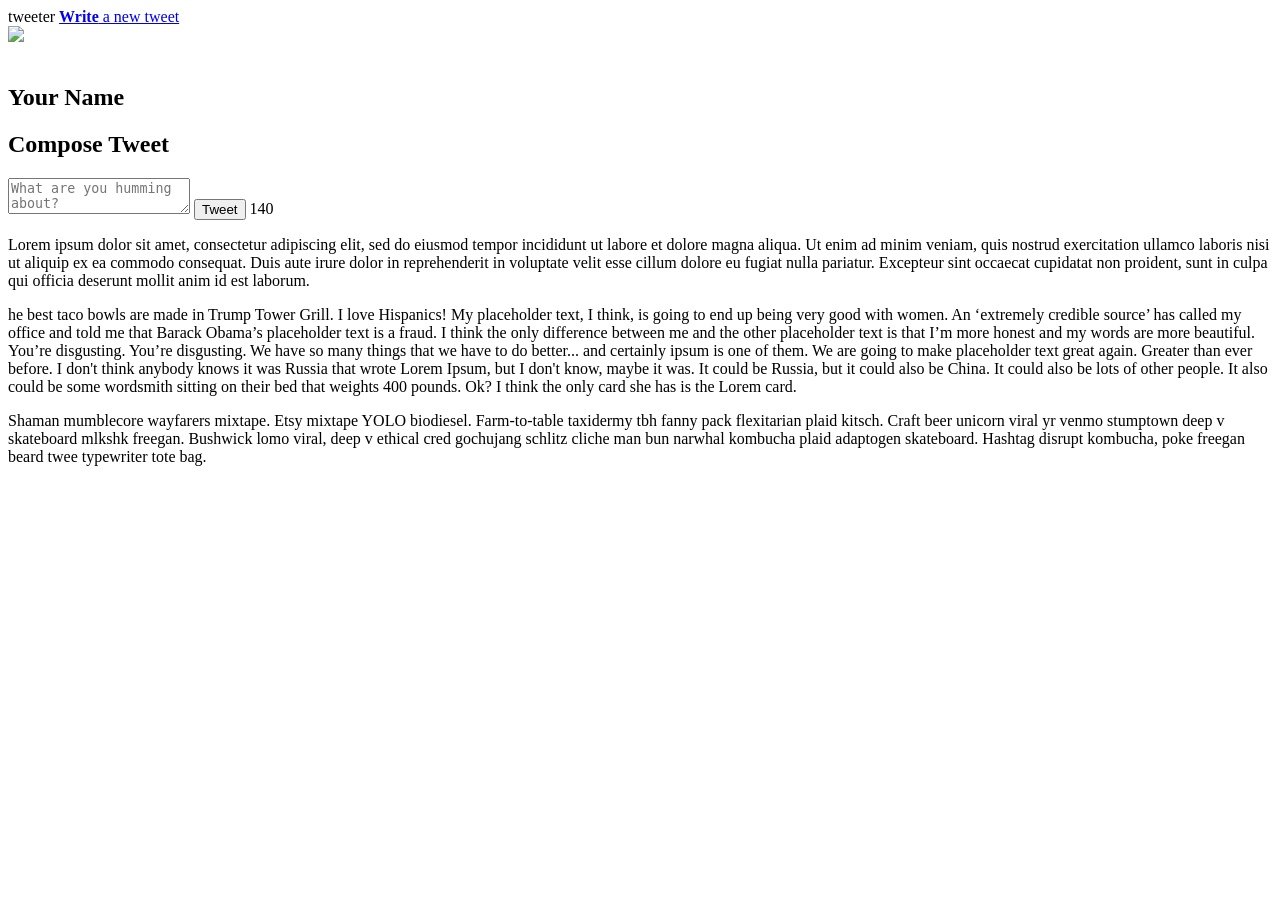
==== public/index.html @ 568cedb8 "added counter that turns red when negative in the textarea box" ====
<!DOCTYPE html>
<html lang="en">

<head>
  <!-- Meta Information -->
  <title>Tweeter - Home Page</title>

  <!-- External CSS -->
  <link rel="stylesheet" href="/vendor/normalize-4.1.1.css" type="text/css" />
  <link href="https://fonts.googleapis.com/css?family=Bungee|Source+Sans+Pro:300,300i,700,700i&display=swap"
    rel="stylesheet">

  <!-- App CSS -->
  <link rel="stylesheet" href="/styles/layout.css" type="text/css" />
  <link rel="stylesheet" href="/styles/nav.css" type="text/css">
  <link rel="stylesheet" href="/styles/header.css" type="text/css">
  <link rel="stylesheet" href="/styles/new-tweet.css" type="text/css">

  <!-- External JS -->
  <script type="text/javascript" src="/vendor/jquery-2.2.3.min.js"></script>

  <!-- App JS -->
  <script type="text/javascript" src="/scripts/app.js"></script>
  <script type="text/javascript" src="/scripts/composer-char-counter.js"></script>
</head>

<body>

  <!-- Top nav bar (fixed) -->
  <nav class="navbar fixed-top bg-dark">
    <span>tweeter</span>
    <a href="#"><strong>Write</strong> a new tweet</a>
  </nav>

  <header class="bg-light">
    <div>
      <img src="/images/profile-hex.png">
    </div>
    <br>
    <div>
      <h2><strong>Your</strong> Name</h2>
    </div>
  </header>


  <!-- Page-specific (main) content here -->
  <main class="container">
    <section class="new-tweet">
      <h2 class="new-tweet">Compose Tweet</h2>
      <form method="POST" action="/tweets/">
        <textarea id="text-box" name="text" placeholder="What are you humming about?"></textarea>
        <input type="submit" value="Tweet">
        <span id='counter' class="counter">140</span>
      </form>
    </section>
    <p>Lorem ipsum dolor sit amet, consectetur adipiscing elit, sed do eiusmod tempor incididunt ut labore et dolore
      magna aliqua. Ut enim ad minim veniam, quis nostrud exercitation ullamco laboris nisi ut aliquip ex ea commodo
      consequat. Duis aute irure dolor in reprehenderit in voluptate velit esse cillum dolore eu fugiat nulla pariatur.
      Excepteur sint occaecat cupidatat non proident, sunt in culpa qui officia deserunt mollit anim id est laborum.</p>
    <p>he best taco bowls are made in Trump Tower Grill. I love Hispanics!

      My placeholder text, I think, is going to end up being very good with women. An ‘extremely credible source’ has
      called my office and told me that Barack Obama’s placeholder text is a fraud.

      I think the only difference between me and the other placeholder text is that I’m more honest and my words are
      more beautiful. You’re disgusting. You’re disgusting.

      We have so many things that we have to do better... and certainly ipsum is one of them. We are going to make
      placeholder text great again. Greater than ever before. I don't think anybody knows it was Russia that wrote Lorem
      Ipsum, but I don't know, maybe it was. It could be Russia, but it could also be China. It could also be lots of
      other people. It also could be some wordsmith sitting on their bed that weights 400 pounds. Ok?

      I think the only card she has is the Lorem card.</p>
    <p>Shaman mumblecore wayfarers mixtape. Etsy mixtape YOLO biodiesel. Farm-to-table taxidermy tbh fanny pack
      flexitarian plaid kitsch. Craft beer unicorn viral yr venmo stumptown deep v skateboard mlkshk freegan. Bushwick
      lomo viral, deep v ethical cred gochujang schlitz cliche man bun narwhal kombucha plaid adaptogen skateboard.
      Hashtag disrupt kombucha, poke freegan beard twee typewriter tote bag.</p>

  </main>

</body>

</html>
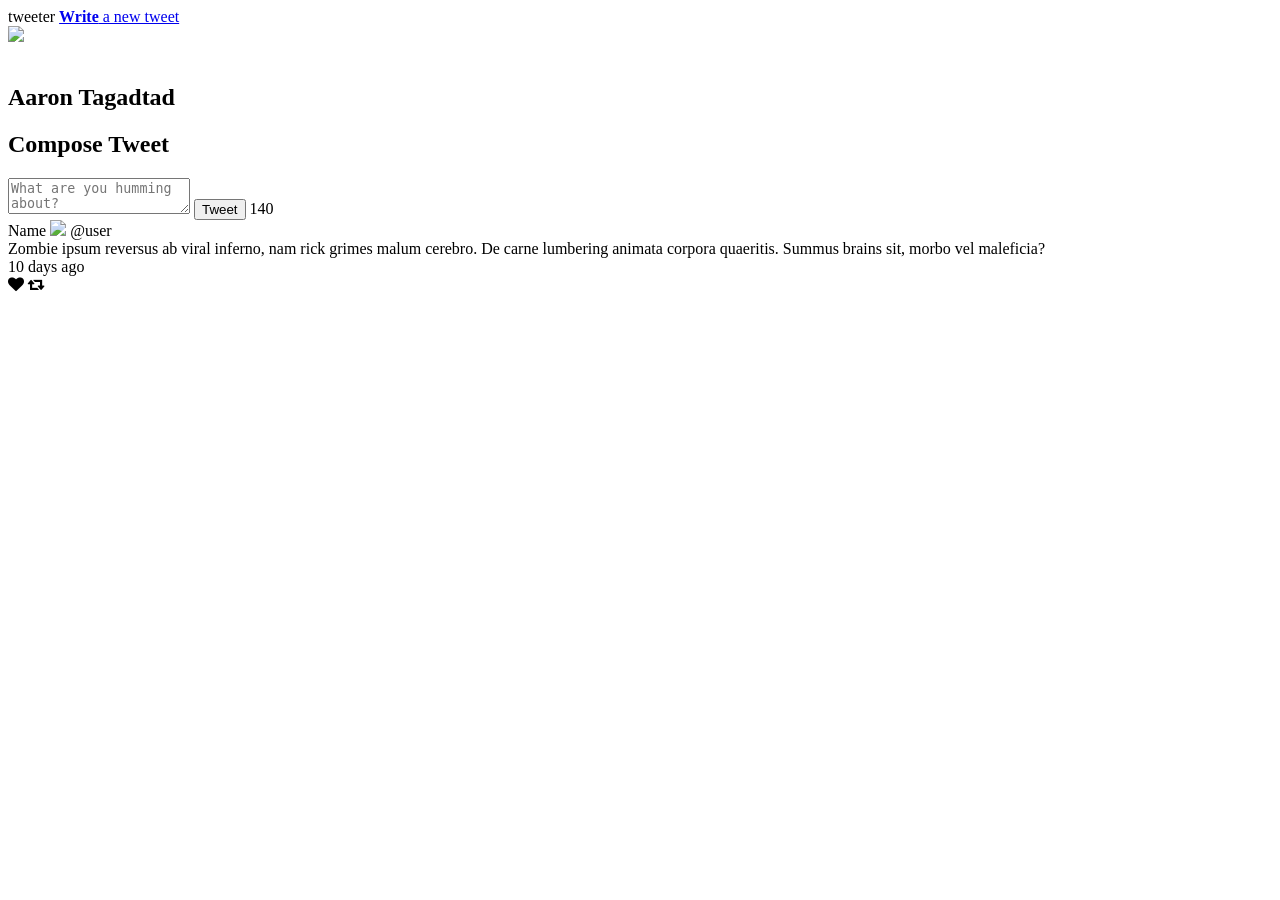
==== commit 15811184: "added a way to dynamically add tweets from the app.js file." ====
--- a/public/index.html
+++ b/public/index.html
@@ -9,12 +9,14 @@
   <link rel="stylesheet" href="/vendor/normalize-4.1.1.css" type="text/css" />
   <link href="https://fonts.googleapis.com/css?family=Bungee|Source+Sans+Pro:300,300i,700,700i&display=swap"
     rel="stylesheet">
+  <link rel="stylesheet" href="https://cdnjs.cloudflare.com/ajax/libs/font-awesome/4.7.0/css/font-awesome.min.css">
 
   <!-- App CSS -->
   <link rel="stylesheet" href="/styles/layout.css" type="text/css" />
   <link rel="stylesheet" href="/styles/nav.css" type="text/css">
   <link rel="stylesheet" href="/styles/header.css" type="text/css">
   <link rel="stylesheet" href="/styles/new-tweet.css" type="text/css">
+  <link rel="stylesheet" href="/styles/container.css" type="text/css">
 
   <!-- External JS -->
   <script type="text/javascript" src="/vendor/jquery-2.2.3.min.js"></script>
@@ -32,19 +34,19 @@
     <a href="#"><strong>Write</strong> a new tweet</a>
   </nav>
 
-  <header class="bg-light">
-    <div>
+  <header id="first-header">
+    <div id="user-pic">
       <img src="/images/profile-hex.png">
     </div>
     <br>
     <div>
-      <h2><strong>Your</strong> Name</h2>
+      <h2><strong>Aaron</strong> Tagadtad</h2>
     </div>
   </header>
 
 
   <!-- Page-specific (main) content here -->
-  <main class="container">
+  <div class="container">
     <section class="new-tweet">
       <h2 class="new-tweet">Compose Tweet</h2>
       <form method="POST" action="/tweets/">
@@ -53,30 +55,34 @@
         <span id='counter' class="counter">140</span>
       </form>
     </section>
-    <p>Lorem ipsum dolor sit amet, consectetur adipiscing elit, sed do eiusmod tempor incididunt ut labore et dolore
-      magna aliqua. Ut enim ad minim veniam, quis nostrud exercitation ullamco laboris nisi ut aliquip ex ea commodo
-      consequat. Duis aute irure dolor in reprehenderit in voluptate velit esse cillum dolore eu fugiat nulla pariatur.
-      Excepteur sint occaecat cupidatat non proident, sunt in culpa qui officia deserunt mollit anim id est laborum.</p>
-    <p>he best taco bowls are made in Trump Tower Grill. I love Hispanics!
 
-      My placeholder text, I think, is going to end up being very good with women. An ‘extremely credible source’ has
-      called my office and told me that Barack Obama’s placeholder text is a fraud.
+    <section id="stored-tweets">
+      <article class="articled-tweets">
+        <header class="tweet-header">
+          <div class="handler">
+            <label class="name">Name</label>
+            <img class="articled-user" src="/images/profile-hex.png">
+            <label class="tweet-handle">@user</label>
+          </div>
+        </header>
+        <div class="underline-tweet">
+          Zombie ipsum reversus ab viral inferno, nam rick grimes malum cerebro. De carne lumbering animata corpora
+          quaeritis. Summus brains sit​​, morbo vel maleficia?
+        </div>
+        <footer class="footer-tweet">
+          <div>
+            10 days ago
+          </div>
+          <div>
+            <i class="fa fa-heart"></i>
+            <i class="fa fa-retweet"></i>
+          </div>
+        </footer>
+      </article>
+    </section>
 
-      I think the only difference between me and the other placeholder text is that I’m more honest and my words are
-      more beautiful. You’re disgusting. You’re disgusting.
 
-      We have so many things that we have to do better... and certainly ipsum is one of them. We are going to make
-      placeholder text great again. Greater than ever before. I don't think anybody knows it was Russia that wrote Lorem
-      Ipsum, but I don't know, maybe it was. It could be Russia, but it could also be China. It could also be lots of
-      other people. It also could be some wordsmith sitting on their bed that weights 400 pounds. Ok?
-
-      I think the only card she has is the Lorem card.</p>
-    <p>Shaman mumblecore wayfarers mixtape. Etsy mixtape YOLO biodiesel. Farm-to-table taxidermy tbh fanny pack
-      flexitarian plaid kitsch. Craft beer unicorn viral yr venmo stumptown deep v skateboard mlkshk freegan. Bushwick
-      lomo viral, deep v ethical cred gochujang schlitz cliche man bun narwhal kombucha plaid adaptogen skateboard.
-      Hashtag disrupt kombucha, poke freegan beard twee typewriter tote bag.</p>
-
-  </main>
+  </div>
 
 </body>
 
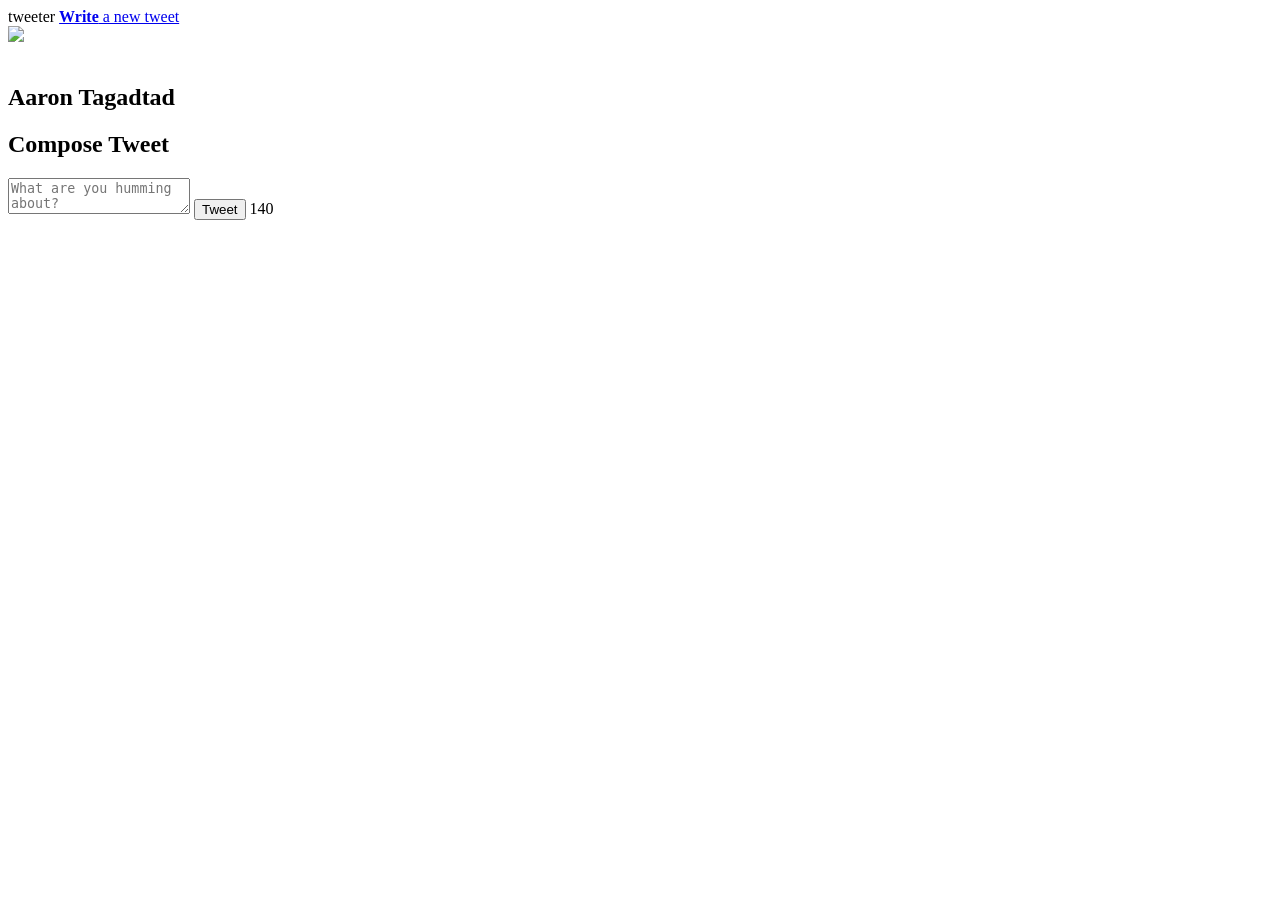
==== commit ad01a41f: "added days count beneath tweets" ====
--- a/public/index.html
+++ b/public/index.html
@@ -31,7 +31,7 @@
   <!-- Top nav bar (fixed) -->
   <nav class="navbar fixed-top bg-dark">
     <span>tweeter</span>
-    <a href="#"><strong>Write</strong> a new tweet</a>
+    <a id="slide" href="#"><strong>Write</strong> a new tweet</a>
   </nav>
 
   <header id="first-header">
@@ -40,45 +40,25 @@
     </div>
     <br>
     <div>
-      <h2><strong>Aaron</strong> Tagadtad</h2>
+      <h2 id="my-name"><strong>Aaron</strong> Tagadtad</h2>
     </div>
   </header>
 
 
   <!-- Page-specific (main) content here -->
   <div class="container">
+    <div class="hide" id="errorMsg"></div>
     <section class="new-tweet">
-      <h2 class="new-tweet">Compose Tweet</h2>
-      <form method="POST" action="/tweets/">
+      <h2 id="compose-tweet" class="new-tweet">Compose Tweet</h2>
+      <form id="submit-tweet" method="POST" action="/tweets">
         <textarea id="text-box" name="text" placeholder="What are you humming about?"></textarea>
-        <input type="submit" value="Tweet">
+        <input id="submit" type="submit" value="Tweet">
         <span id='counter' class="counter">140</span>
       </form>
     </section>
 
     <section id="stored-tweets">
-      <article class="articled-tweets">
-        <header class="tweet-header">
-          <div class="handler">
-            <label class="name">Name</label>
-            <img class="articled-user" src="/images/profile-hex.png">
-            <label class="tweet-handle">@user</label>
-          </div>
-        </header>
-        <div class="underline-tweet">
-          Zombie ipsum reversus ab viral inferno, nam rick grimes malum cerebro. De carne lumbering animata corpora
-          quaeritis. Summus brains sit​​, morbo vel maleficia?
-        </div>
-        <footer class="footer-tweet">
-          <div>
-            10 days ago
-          </div>
-          <div>
-            <i class="fa fa-heart"></i>
-            <i class="fa fa-retweet"></i>
-          </div>
-        </footer>
-      </article>
+
     </section>
 
 
